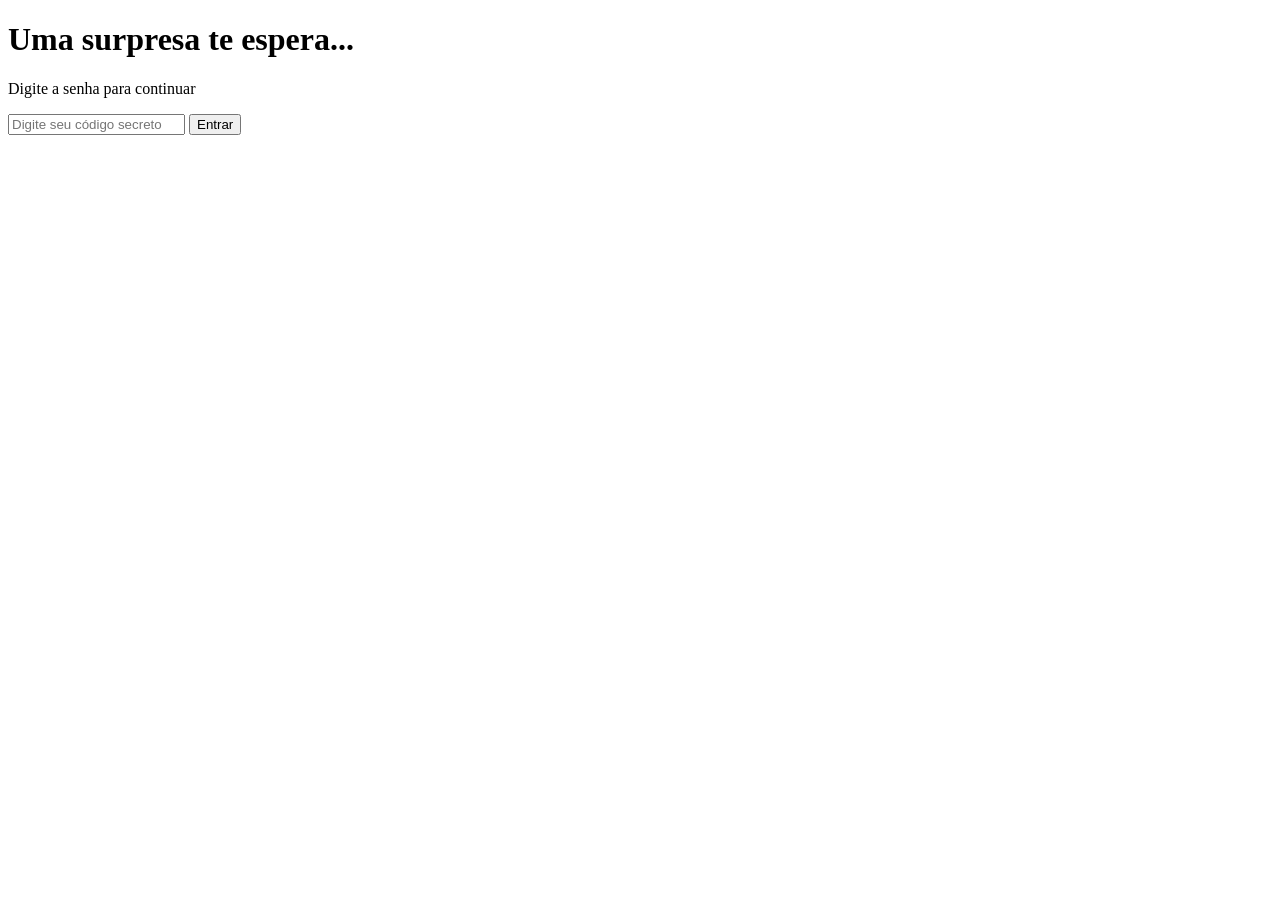
==== index.html @ 42c6e700 "go now" ====
<!DOCTYPE html>
<html lang="pt-BR">
<head>
<meta charset="UTF-8">
<title>Área Secreta ❤️</title>

<link rel="stylesheet" href="Secreto.css">
</head>

<body>

<div class="overlay"></div>

<div class="container">

    <h1 class="title">Uma surpresa te espera...</h1>

    <p class="subtitle">Digite a senha para continuar</p>

    <input type="password" id="senha" placeholder="Digite seu código secreto">

    <button onclick="entrar()">Entrar</button>

    <p id="erro"></p>

</div>

<!-- transição cinema -->
<div id="fade"></div>

<script src="Secreto.js"></script>
</body>
</html>
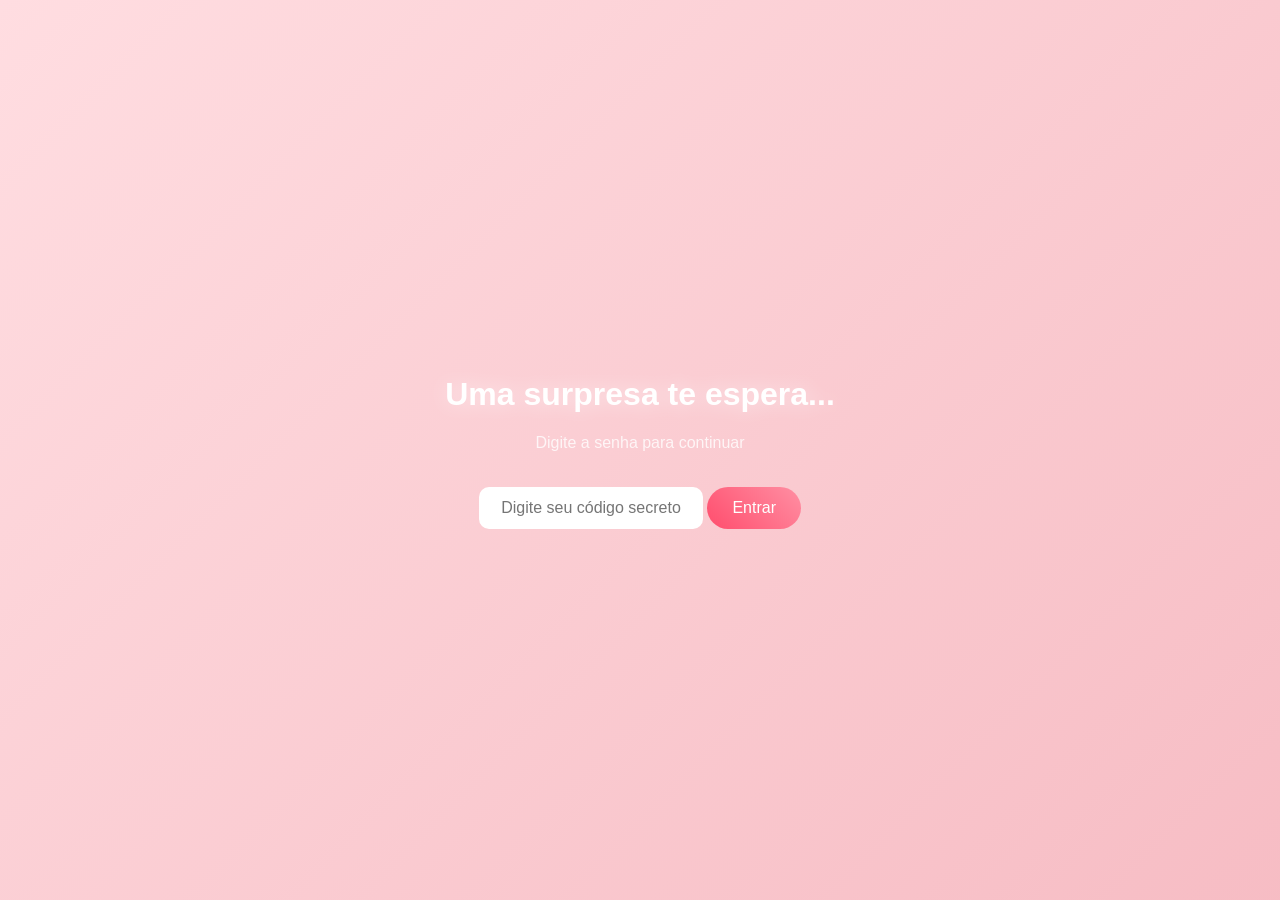
==== commit 41b3ecb2: "Update index.html" ====
--- a/index.html
+++ b/index.html
@@ -4,7 +4,7 @@
 <meta charset="UTF-8">
 <title>Área Secreta ❤️</title>
 
-<link rel="stylesheet" href="Secreto.css">
+<link rel="stylesheet" href="style.css">
 </head>
 
 <body>
@@ -28,6 +28,6 @@
 <!-- transição cinema -->
 <div id="fade"></div>
 
-<script src="Secreto.js"></script>
+<script src="script.js"></script>
 </body>
 </html>
--- a/style.css
+++ b/style.css
@@ -0,0 +1,112 @@
+body{
+    margin:0;
+    height:100vh;
+    display:flex;
+    justify-content:center;
+    align-items:center;
+    background:black;
+    font-family:Arial;
+    overflow:hidden;
+}
+
+/* FUNDO GRADIENTE ANIMADO */
+.overlay{
+    position:fixed;
+    inset:0;
+    background:linear-gradient(135deg,#ffdde1,#ee9ca7,#ffdde1);
+    background-size:400% 400%;
+    animation: bg 10s ease infinite;
+    filter:blur(0px);
+    z-index:-1;
+}
+
+@keyframes bg{
+    0%{background-position:0% 50%;}
+    50%{background-position:100% 50%;}
+    100%{background-position:0% 50%;}
+}
+
+/* CONTAINER */
+.container{
+    text-align:center;
+    color:white;
+    animation: fadeIn 2s ease;
+}
+
+/* TÍTULO CINEMA */
+.title{
+    font-size:32px;
+    text-shadow:0 0 20px rgba(255,255,255,0.6);
+    animation: glow 2s ease infinite alternate;
+}
+
+.subtitle{
+    opacity:0.8;
+    margin-bottom:20px;
+}
+
+/* INPUT */
+input{
+    padding:12px;
+    border:none;
+    border-radius:10px;
+    outline:none;
+    text-align:center;
+    font-size:16px;
+}
+
+/* BOTÃO CINEMATOGRÁFICO */
+button{
+    margin-top:15px;
+    padding:12px 25px;
+    border:none;
+    border-radius:30px;
+    background:linear-gradient(45deg,#ff4d6d,#ff8fa3);
+    color:white;
+    font-size:16px;
+    cursor:pointer;
+
+    animation: pulse 2s infinite;
+    transition:0.3s;
+}
+
+button:hover{
+    transform:scale(1.08);
+}
+
+/* ERRO */
+#erro{
+    margin-top:10px;
+    color:#ffb3c1;
+}
+
+/* ANIMAÇÕES */
+@keyframes fadeIn{
+    from{opacity:0; transform:scale(1.1);}
+    to{opacity:1; transform:scale(1);}
+}
+
+@keyframes glow{
+    from{text-shadow:0 0 10px white;}
+    to{text-shadow:0 0 25px #ff4d6d;}
+}
+
+@keyframes pulse{
+    0%{box-shadow:0 0 10px #ff4d6d;}
+    50%{box-shadow:0 0 25px #ff4d6d;}
+    100%{box-shadow:0 0 10px #ff4d6d;}
+}
+
+/* TRANSIÇÃO FINAL */
+#fade{
+    position:fixed;
+    inset:0;
+    background:black;
+    opacity:0;
+    pointer-events:none;
+    transition:1.5s;
+}
+
+#fade.active{
+    opacity:1;
+}
